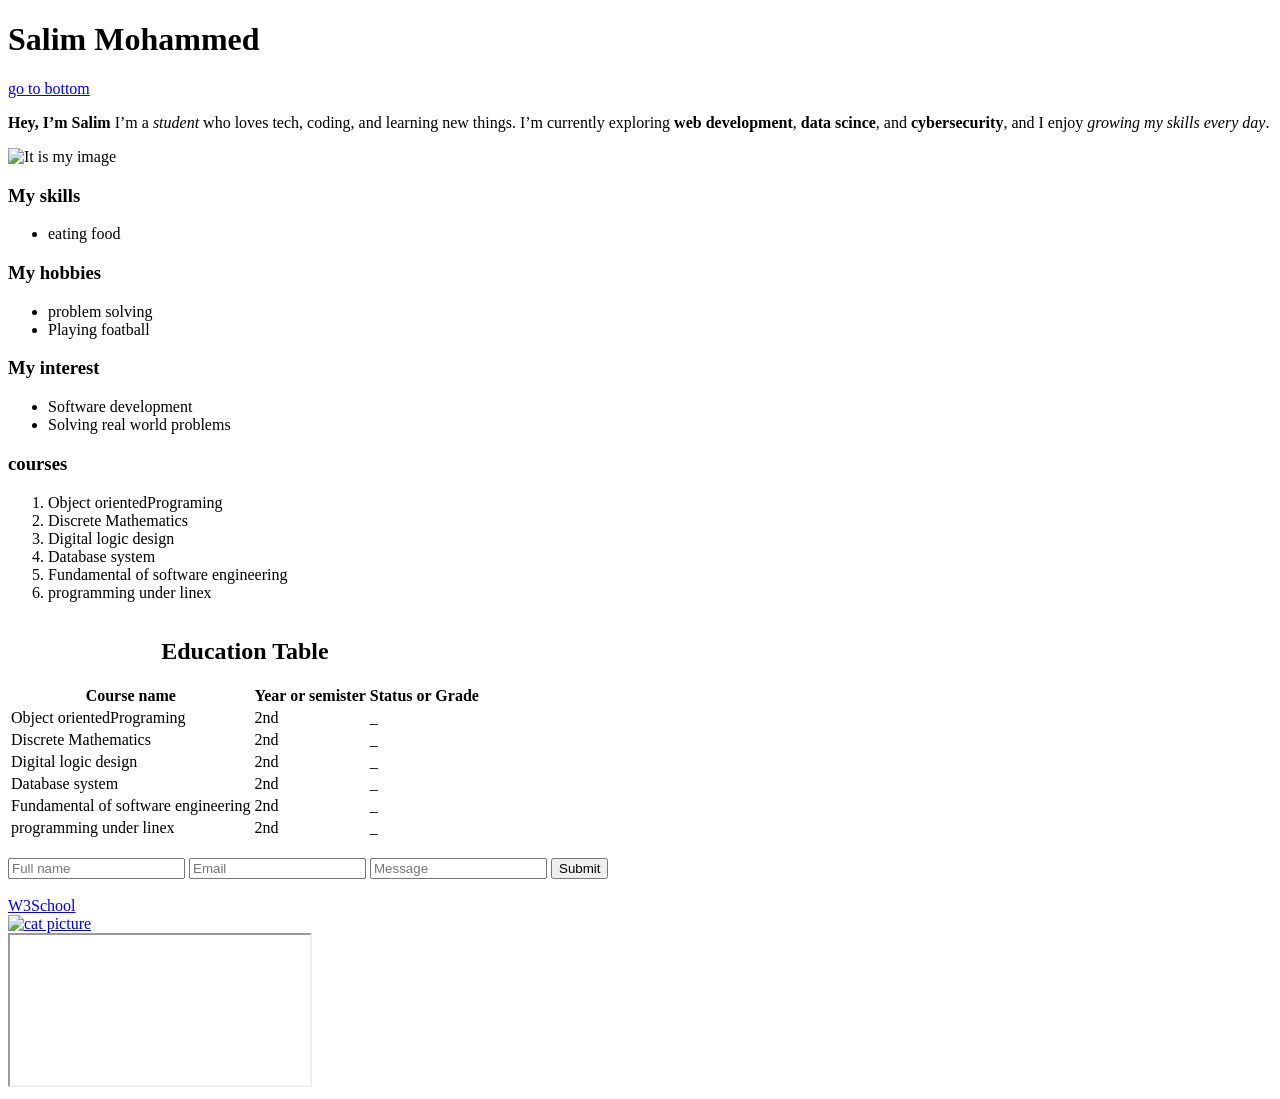
==== simple portfolio.html @ 20113c5b "Create simple portfolio.html" ====
<!DOCTYPE html>
<html lang="en">
<head>
    <meta charset="UTF-8">
    <meta name="viewport" content="width=device-width, initial-scale=1.0">
    <title>My portfolio</title>
    
</head>
<body>

    <h1>Salim Mohammed</h1>
    <a href="#bottom">go to bottom</a>
    <P><b>Hey, I’m Salim</b> I’m a <i>student</i> who loves tech, coding, and learning new things. I’m currently exploring <b>web development</b>, <b>data scince</b>, and <b>cybersecurity</b>, and I enjoy <i>growing my skills every day</i>.</P>
    <img src="images/My.jpg" width="120" height="120" alt="It is my image">
    <h3>My skills</h3>
    <ul>
        <li>eating food</li>
    </ul>
    <h3>My hobbies</h3>
    <ul>
        <li>problem solving</li>
        <li>Playing foatball</li>
    </ul>
    <h3>My interest</h3>
    <ul>
        <li>Software development</li>
        <li>Solving real world problems</li>
    </ul>
    <h3>courses</h3>
    <ol>
        <li>Object orientedPrograming</li>
        <li>Discrete Mathematics</li>
        <li>Digital logic design</li>
        <li>Database system</li>
        <li>Fundamental of software engineering</li>
        <li>programming under linex</li>
    </ol>
    <table>
        <caption><h2>Education Table</h2></caption>
        <thead>
            <tr>
                <th>Course name</th>
                <th>Year or semister</th>
                <th>Status or Grade</th>
            </tr>
        </thead>
        <tbody>
            <tr>
                <td>Object orientedPrograming</td>
                <td>2nd</td>
                <td>_</td>
            </tr>
            <tr>
                <td>Discrete Mathematics</td>
                <td>2nd</td>
                <td>_</td>
            </tr>
            <tr>
                <td>Digital logic design</td>
                <td>2nd</td>
                <td>_</td>
            </tr>
            <tr>
                <td>Database system</td>
                <td>2nd</td>
                <td>_</td>
            </tr>
            <tr>
                <td>Fundamental of software engineering</td>
                <td>2nd</td>
                <td>_</td>
            </tr>
            <tr>
                <td>programming under linex</td>
                <td>2nd</td>
                <td>_</td>
            </tr>
        </tbody>
    </table>
    <br>
    <form>
        <input type="text" placeholder="Full name" name="name">
        <input type="text" placeholder="Email" email="email">
        <input type="text" placeholder="Message" message="message">
        <input type="submit">
    </form>
    <br>
    <a href="https://www.w3schools.com/">W3School</a>
    <br>
    <a href="https://cat.com">
        <img src="cat.jpg" width="200" height="200" alt="cat picture">
    </a>
    <br>
    <iframe src="https://youtu.be/pQN-pnXPaVg">sorry for iframe</iframe>
    <div id="bottom"></div>
</body>
</html>
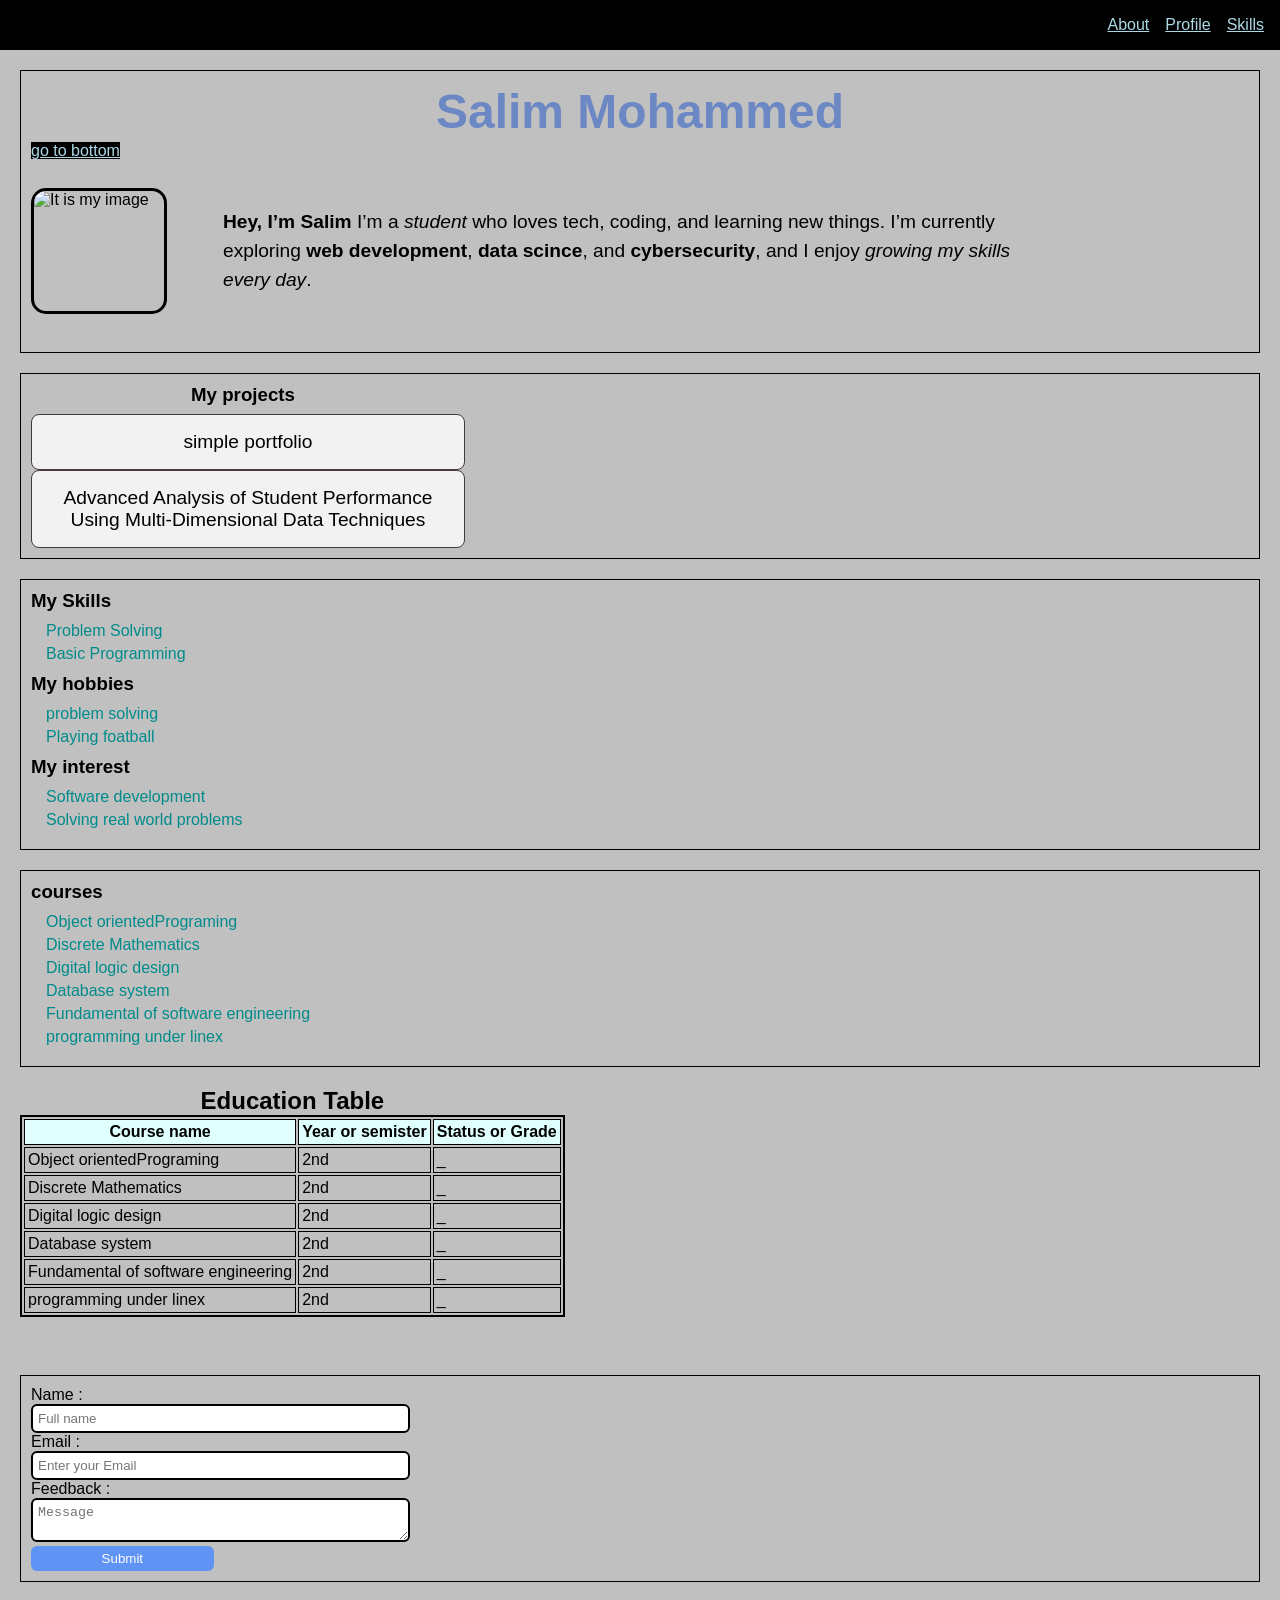
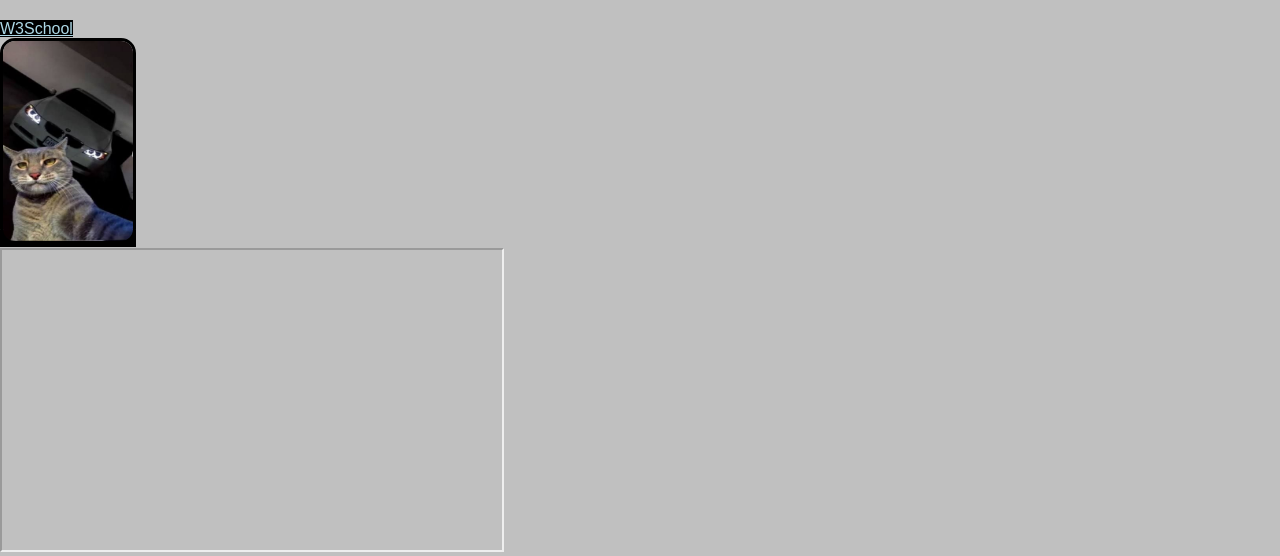
==== commit 9334d0e6: "Update simple portfolio.html" ====
--- a/simple portfolio.html
+++ b/simple portfolio.html
@@ -3,19 +3,37 @@
 <head>
     <meta charset="UTF-8">
     <meta name="viewport" content="width=device-width, initial-scale=1.0">
+    <link rel="stylesheet" href="style.css">
     <title>My portfolio</title>
     
 </head>
 <body>
-
-    <h1>Salim Mohammed</h1>
+    <nav class="navbar">
+    <a href="#about">About</a>
+    <a href="#profile">Profile</a>
+    <a href="#skills">Skills</a>
+</nav>
+<section>
+    <h1 id="about">Salim Mohammed</h1>
     <a href="#bottom">go to bottom</a>
-    <P><b>Hey, I’m Salim</b> I’m a <i>student</i> who loves tech, coding, and learning new things. I’m currently exploring <b>web development</b>, <b>data scince</b>, and <b>cybersecurity</b>, and I enjoy <i>growing my skills every day</i>.</P>
-    <img src="images/My.jpg" width="120" height="120" alt="It is my image">
-    <h3>My skills</h3>
-    <ul>
-        <li>eating food</li>
-    </ul>
+    <div class="container">
+        <img src="images/My.jpg" width="120" height="120" alt="It is my image">
+    <P id="profile"><b>Hey, I’m Salim</b> I’m a <i>student</i> who loves tech, coding, and learning new things. I’m currently exploring <b>web development</b>, <b>data scince</b>, and <b>cybersecurity</b>, and I enjoy <i>growing my skills every day</i>.</P>
+    </section>
+    </div>
+    <section class="projects">
+        <h3>My projects</h3>
+        <div class="grid">
+            <div class="card">simple portfolio</div>
+            <div class="card">Advanced Analysis of Student Performance Using Multi-Dimensional Data Techniques</div>
+        </div>
+    </section>
+    <section>
+    <h3 id="skills">My Skills</h3>
+<ul>
+    <li>Problem Solving</li>
+    <li>Basic Programming</li>
+</ul>
     <h3>My hobbies</h3>
     <ul>
         <li>problem solving</li>
@@ -26,6 +44,8 @@
         <li>Software development</li>
         <li>Solving real world problems</li>
     </ul>
+    </section>
+    <section>
     <h3>courses</h3>
     <ol>
         <li>Object orientedPrograming</li>
@@ -35,6 +55,7 @@
         <li>Fundamental of software engineering</li>
         <li>programming under linex</li>
     </ol>
+    </section>
     <table>
         <caption><h2>Education Table</h2></caption>
         <thead>
@@ -79,9 +100,15 @@
     </table>
     <br>
     <form>
-        <input type="text" placeholder="Full name" name="name">
-        <input type="text" placeholder="Email" email="email">
-        <input type="text" placeholder="Message" message="message">
+        <div>
+            <div><label for="name">Name :</label></div>
+            <input type="text" id="name" placeholder="Full name" name="name"></div>
+        <div>
+            <div><label for="email">Email :</label></div>
+            <input type="text" id="email" placeholder="Enter your Email" email="email"></div>
+        <div>
+            <div><label for="message">Feedback :</label></div>
+            <textarea id="message" placeholder="Message"></textarea></div>
         <input type="submit">
     </form>
     <br>
@@ -91,7 +118,7 @@
         <img src="cat.jpg" width="200" height="200" alt="cat picture">
     </a>
     <br>
-    <iframe src="https://youtu.be/pQN-pnXPaVg">sorry for iframe</iframe>
+    <iframe src="https://youtu.be/pQN-pnXPaVg" width="500" height="300">sorry for iframe</iframe>
     <div id="bottom"></div>
 </body>
 </html>
--- a/style.css
+++ b/style.css
@@ -0,0 +1,184 @@
+*{
+    margin: 0;
+    padding: 0;
+}
+body{
+    background-color: silver;
+    font-family:'Gill Sans', 'Gill Sans MT', Calibri, 'Trebuchet MS', sans-serif;
+    font-size: 1rem;
+}
+h1{
+    color: #6b87c4;
+    text-align: center;
+    margin: 3px;
+    font-size: 3rem;
+    border: 3px;
+}
+p{
+    font-size: 1.2rem;
+    line-height:1.5;
+    margin: 1rem;
+    padding: 2rem;
+    max-width: 800px;
+}
+img{
+    width: 130px;
+  border: 3px solid black;
+  border-radius: 15px;
+}
+.container {
+  display: flex;
+  align-items: center;
+  gap: 0.5rem;
+  justify-content: flex-start;
+}
+.projects{
+    display: grid;
+  grid-template-columns: repeat(1, 2fr);
+  gap: 0.5rem;
+}
+.card {
+  padding: 1rem;
+  background-color: #f2f2f2;
+  border: 1.5px solid #443a3a;
+  border-radius: 8px;
+  font-size: 1.2rem;
+  text-align: center;
+  width: 400px;
+}
+.card:hover{
+    color: #6b87c4;
+}
+.projects h3{
+    padding-left:160px;
+}
+ul,ol{
+    list-style:none;
+    margin:10px;
+    color: darkcyan;
+}
+li{
+    margin: 5px;
+}
+table{
+    border: 2px solid black;
+    margin: 20px;
+}
+th,td{
+    border: 1px solid black;
+    padding: 3px;
+}
+th{
+    background-color: lightcyan;
+}
+.navbar{
+    display: flex;
+    justify-content:end;
+    gap: 1rem;
+    background-color: black;
+    padding: 1rem;
+}
+a{
+    color: lightblue;
+    background-color: black;
+}
+a:hover{
+    color: red;
+}
+input,textarea{
+    width: 30%;
+    padding: 5px;
+    margin: 5px,0;
+    border: 2px solid black;
+    border-radius: 6px;
+}
+input[type="submit"]{
+    background-color: rgb(96, 148, 244);
+    color: white;
+    border: none;
+    cursor: pointer;
+    width: 15%;
+}
+input[type="submit"]:hover{
+    background-color: red;
+    color: black;
+}
+section{
+    margin: 20px;
+    padding: 10px;
+    border: 1.5px solid black;
+}
+form{
+    margin: 20px;
+    padding: 10px;
+    border: 1.5px solid black;
+}
+@media (max-width: 768px) {
+    body {
+        font-size: 0.95rem;
+    }
+    h1 {
+        font-size: 2.2rem;
+    }
+    .container {
+        flex-direction: column;
+        align-items: flex-start;
+    }
+    img {
+        width: 25%;
+    }
+    .card {
+        width: 90%;
+    }
+    .projects {
+        grid-template-columns: 1fr;
+    }
+    p {
+        font-size: 1.1rem;
+        padding: 1rem;
+    }
+}
+@media (max-width: 480px) {
+    .navbar {
+        flex-direction: column;
+        align-items: flex-start;
+        gap: 0.5rem;
+    }
+    a {
+        display: block;
+        padding: 5px 0;
+    }
+    .projects {
+        grid-template-columns: 1fr;
+    }
+    .card {
+        width: 100%;
+        font-size: 1rem;
+    }
+    img {
+        width: 60%;
+    }
+    h1 {
+        font-size: 1.8rem;
+    }
+    p {
+        font-size: 1rem;
+        padding: 0.8rem;
+        margin: 0.5rem;
+    }
+    input, textarea {
+        width: 100%;
+    }
+
+    input[type="submit"] {
+        width: 100%;
+    }
+    table {
+        width: 100%;
+        font-size: 0.9rem;
+    }
+    section, form {
+        margin: 10px;
+        padding: 8px;
+    }
+}
